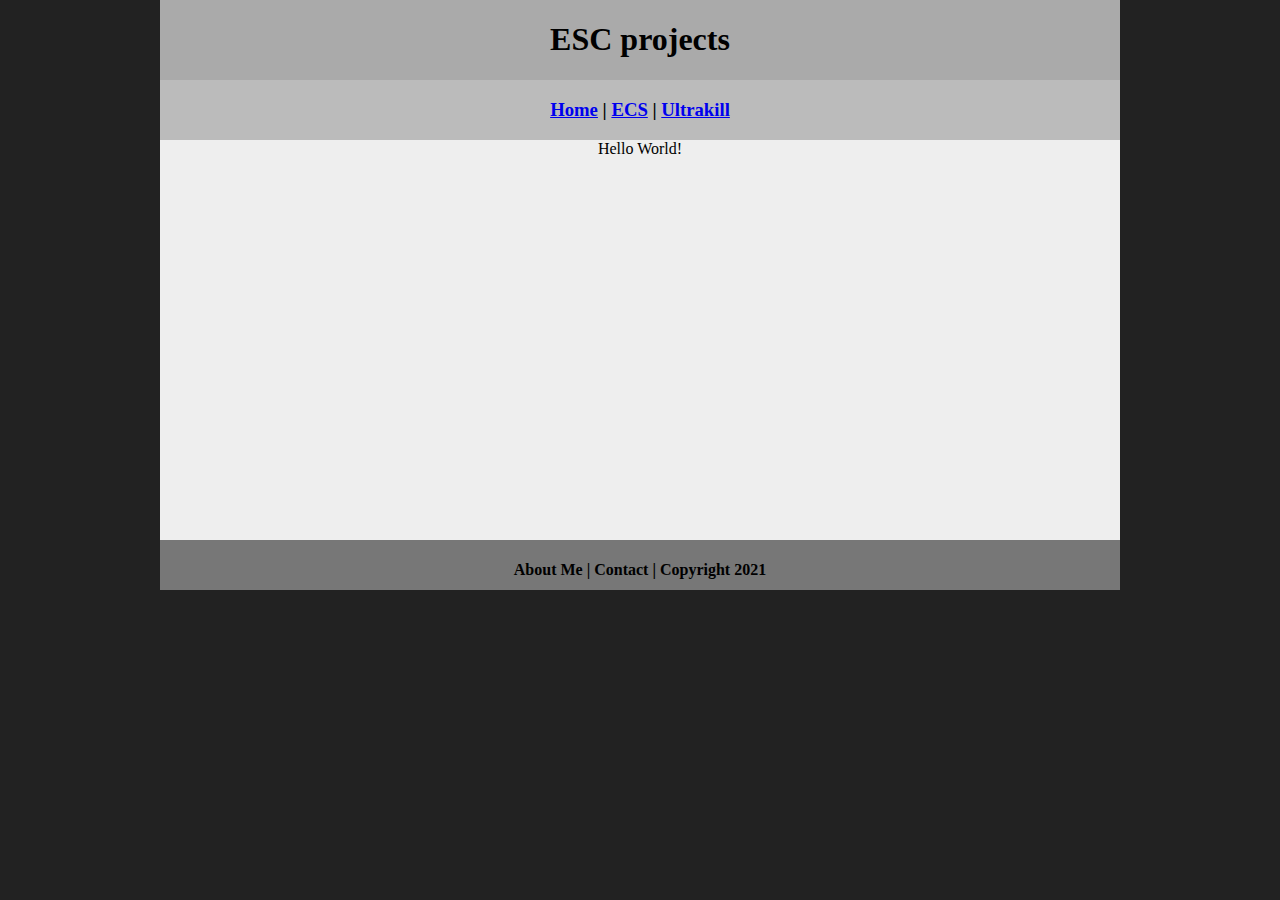
==== ecs/index.html @ 569a51e3 "Update index.html" ====
<!DOCTYPE html>
<html class="homePage">
<head>
	<!-- This is a comment! Text here will be ignored by the browser. -->
	<meta charset="UTF-8">
	<title>ECS projects</title>
	<link href="../myCSS.css" rel="stylesheet" type="text/css">
</head>
<body>
<div class="container">
  <div class="header">
  	<h1>ESC projects</h1>
  </div>
  <div class="nav">
    <h3> <a href="index.html">Home</a> | <a href="ecs/index.html">ECS</a> | <a href="ultrakill/index.html">Ultrakill</a> </h3>
  </div>
  <div class="content">Hello World!</div>
  <div class="footer">
    <h4>About Me | Contact | Copyright 2021</h4>
  </div>
</div>
</body>
</html>
---- myCSS.css ----
@charset "UTF-8";
/* This is a comment! Text here will be ignored by the browser. */
body {
	margin: 0 auto;
}
.homePage {
	background: #222222;
}
.container {
	width: 960px;
	margin: 0 auto;
}
.header {
	background: #AAAAAA;
	text-align: center;
	margin: 0px;
	padding: 5;
	float: left;
	width: 100%;
	height: 80px;
	
}
.nav {
	background: #BBBBBB;
	margin: 0px;
	padding: 5;
	float: left;
	width: 100%;
	height: 60px;
	text-align: center;
}
.content {
	background: #EEEEEE;
	margin: 0px;
	float: left;
	width: 100%;
	height: 400px;
	text-align: center;
}
.footer {
	background: #777777;
	margin: 0px;
	float: left;
	width: 100%;
	height: 50px;
	text-align: center;
}
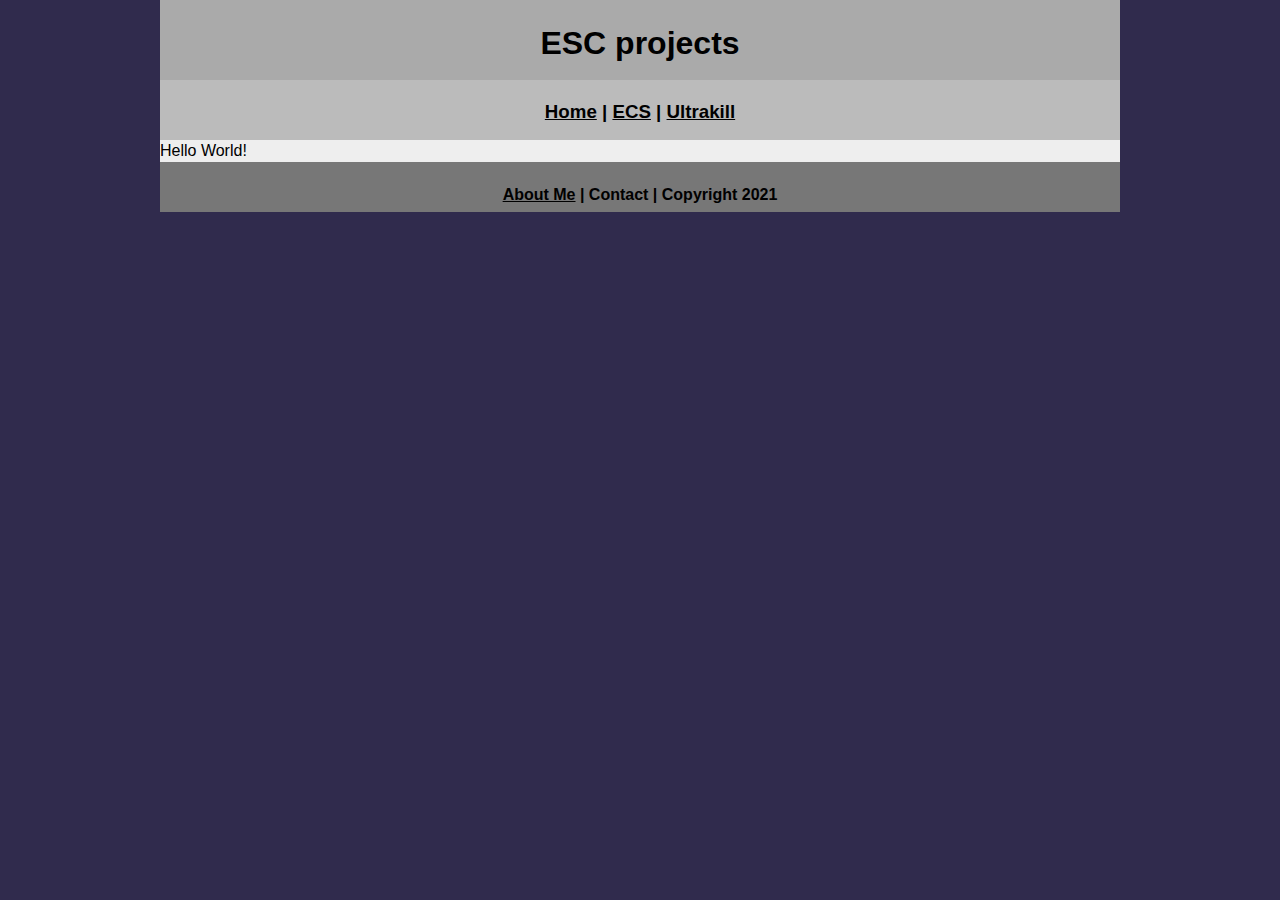
==== commit f50e9d87: "Update index.html" ====
--- a/ecs/index.html
+++ b/ecs/index.html
@@ -12,11 +12,11 @@
   	<h1>ESC projects</h1>
   </div>
   <div class="nav">
-    <h3> <a href="index.html">Home</a> | <a href="ecs/index.html">ECS</a> | <a href="ultrakill/index.html">Ultrakill</a> </h3>
+    <h3> <a href="../index.html">Home</a> | <a href="index.html">ECS</a> | <a href="../ultrakill/index.html">Ultrakill</a> </h3>
   </div>
   <div class="content">Hello World!</div>
   <div class="footer">
-    <h4>About Me | Contact | Copyright 2021</h4>
+    <h4> <a href="../aboutme.html">About Me</a> | Contact | Copyright 2021</h4>
   </div>
 </div>
 </body>
--- a/myCSS.css
+++ b/myCSS.css
@@ -1,10 +1,7 @@
 @charset "UTF-8";
 /* This is a comment! Text here will be ignored by the browser. */
-body {
-	margin: 0 auto;
-}
 .homePage {
-	background: #222222;
+	background: #302b4d;
 }
 .container {
 	width: 960px;
@@ -34,8 +31,7 @@
 	margin: 0px;
 	float: left;
 	width: 100%;
-	height: 400px;
-	text-align: center;
+	text-align: left;
 }
 .footer {
 	background: #777777;
@@ -44,4 +40,21 @@
 	width: 100%;
 	height: 50px;
 	text-align: center;
-}+} 
+body {
+     font: 100%/1.4 Verdana, Arial, Helvetica, sans-serif;
+     background-color: #000000;
+     margin: 0;
+     padding: 0;
+     color: #000;
+}
+
+a:link {
+     color: #000000;
+}
+a:visited {
+     color: #000;
+}
+a:hover, a:active, a:focus { 
+     text-decoration: underline;
+}
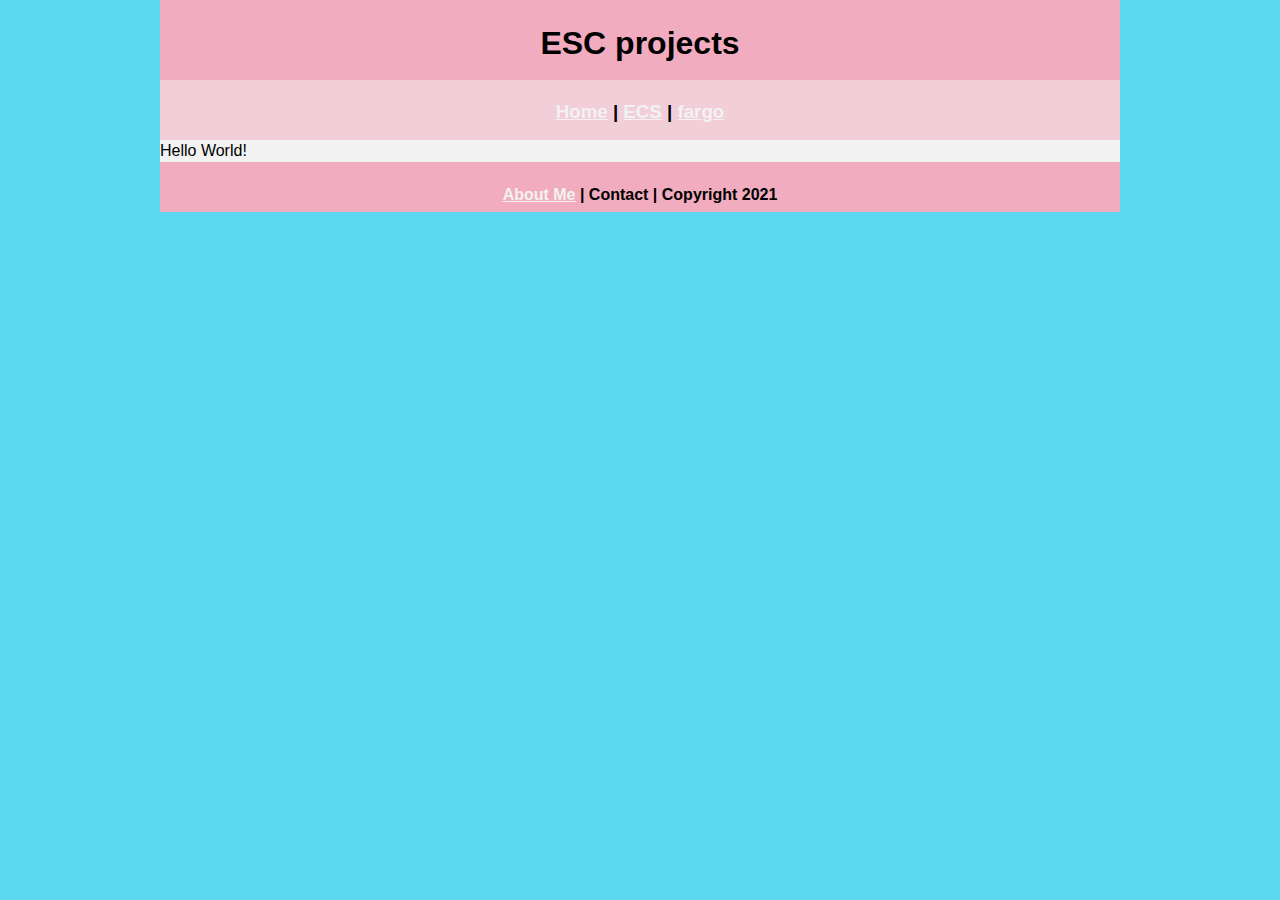
==== commit 0c4f3a01: "Update index.html" ====
--- a/ecs/index.html
+++ b/ecs/index.html
@@ -12,7 +12,7 @@
   	<h1>ESC projects</h1>
   </div>
   <div class="nav">
-    <h3> <a href="../index.html">Home</a> | <a href="index.html">ECS</a> | <a href="../ultrakill/index.html">Ultrakill</a> </h3>
+    <h3> <a href="../index.html">Home</a> | <a href="index.html">ECS</a> | <a href="../ultrakill/index.html">fargo</a> </h3>
   </div>
   <div class="content">Hello World!</div>
   <div class="footer">
--- a/myCSS.css
+++ b/myCSS.css
@@ -1,14 +1,14 @@
 @charset "UTF-8";
 /* This is a comment! Text here will be ignored by the browser. */
 .homePage {
-	background: #302b4d;
+	background: #5CD7F2;
 }
 .container {
 	width: 960px;
 	margin: 0 auto;
 }
 .header {
-	background: #AAAAAA;
+	background: #F2ACBF;
 	text-align: center;
 	margin: 0px;
 	padding: 5;
@@ -18,7 +18,7 @@
 	
 }
 .nav {
-	background: #BBBBBB;
+	background: #F2CED8;
 	margin: 0px;
 	padding: 5;
 	float: left;
@@ -27,14 +27,14 @@
 	text-align: center;
 }
 .content {
-	background: #EEEEEE;
+	background: #F2F2F2;
 	margin: 0px;
 	float: left;
 	width: 100%;
 	text-align: left;
 }
 .footer {
-	background: #777777;
+	background: #F2ACBF;
 	margin: 0px;
 	float: left;
 	width: 100%;
@@ -50,10 +50,10 @@
 }
 
 a:link {
-     color: #000000;
+     color: #F2F2F2;
 }
 a:visited {
-     color: #000;
+     color: #F2F2F2;
 }
 a:hover, a:active, a:focus { 
      text-decoration: underline;
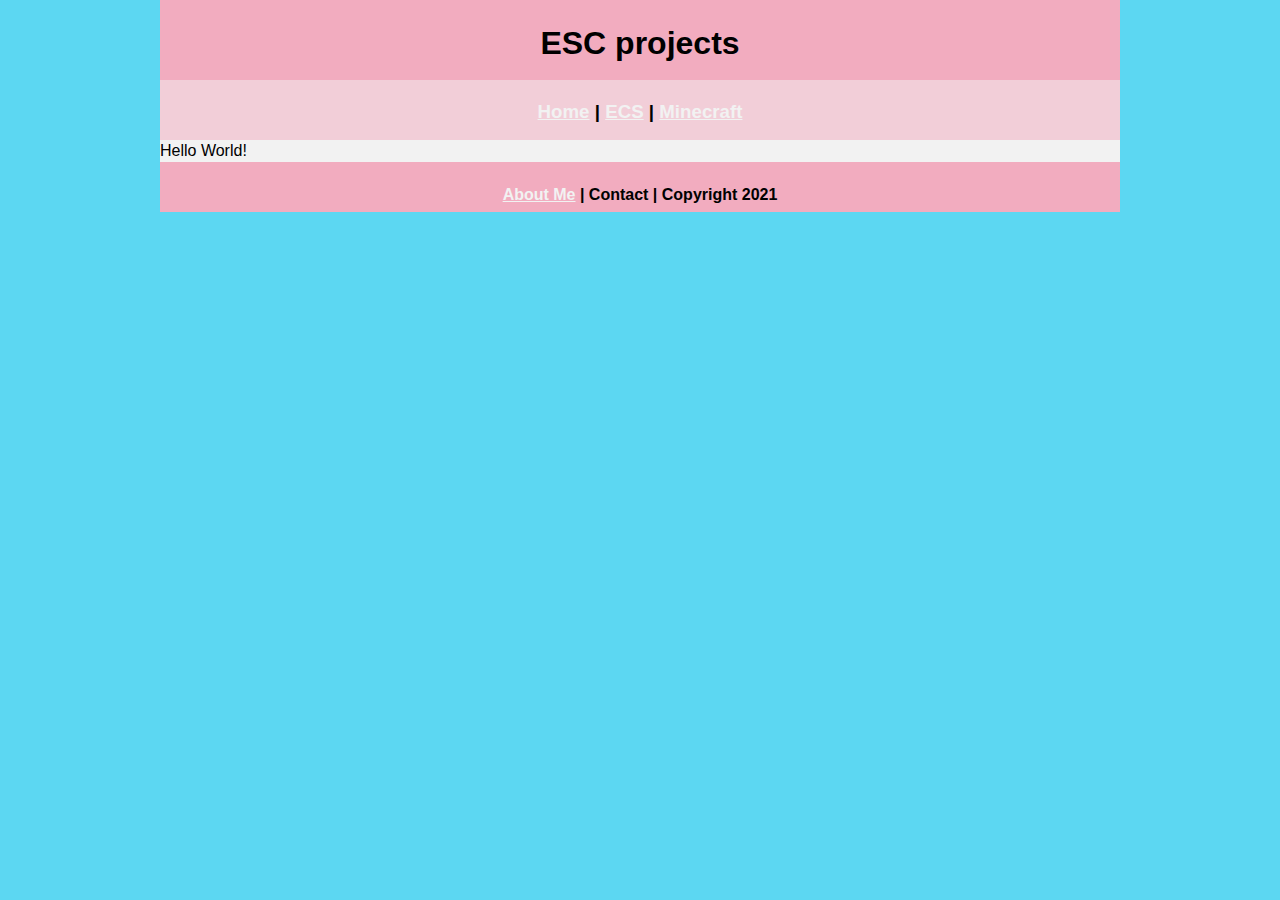
==== commit f1f605bb: "Update index.html" ====
--- a/ecs/index.html
+++ b/ecs/index.html
@@ -12,7 +12,7 @@
   	<h1>ESC projects</h1>
   </div>
   <div class="nav">
-    <h3> <a href="../index.html">Home</a> | <a href="index.html">ECS</a> | <a href="../ultrakill/index.html">fargo</a> </h3>
+    <h3> <a href="../index.html">Home</a> | <a href="index.html">ECS</a> | <a href="../ultrakill/index.html">Minecraft</a> </h3>
   </div>
   <div class="content">Hello World!</div>
   <div class="footer">
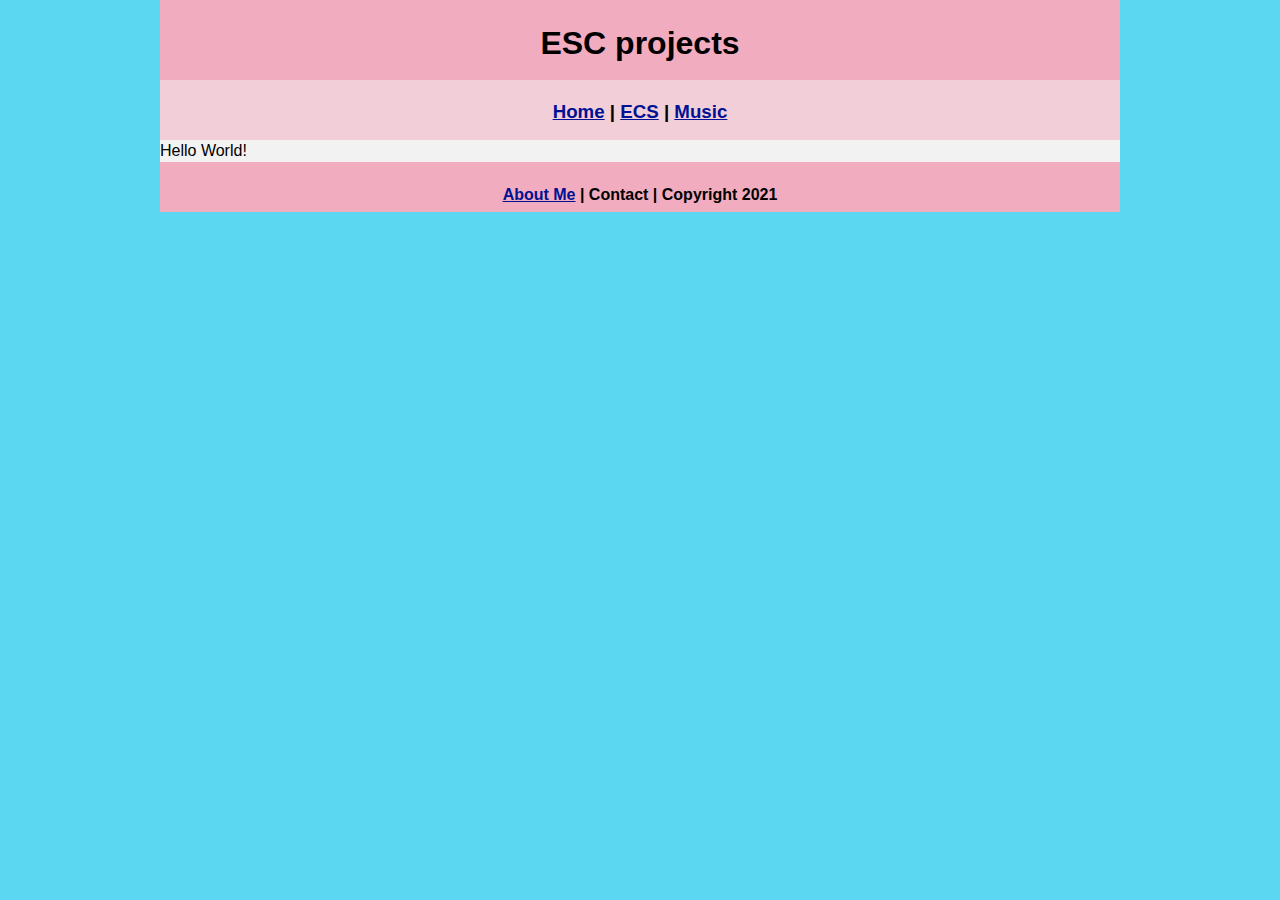
==== commit 50c00c98: "Update index.html" ====
--- a/ecs/index.html
+++ b/ecs/index.html
@@ -12,7 +12,7 @@
   	<h1>ESC projects</h1>
   </div>
   <div class="nav">
-    <h3> <a href="../index.html">Home</a> | <a href="index.html">ECS</a> | <a href="../ultrakill/index.html">Minecraft</a> </h3>
+    <h3> <a href="../index.html">Home</a> | <a href="index.html">ECS</a> | <a href="../ultrakill/index.html">Music</a> </h3>
   </div>
   <div class="content">Hello World!</div>
   <div class="footer">
--- a/myCSS.css
+++ b/myCSS.css
@@ -50,10 +50,10 @@
 }
 
 a:link {
-     color: #F2F2F2;
+     color: #001194;
 }
 a:visited {
-     color: #F2F2F2;
+     color: #001194;
 }
 a:hover, a:active, a:focus { 
      text-decoration: underline;
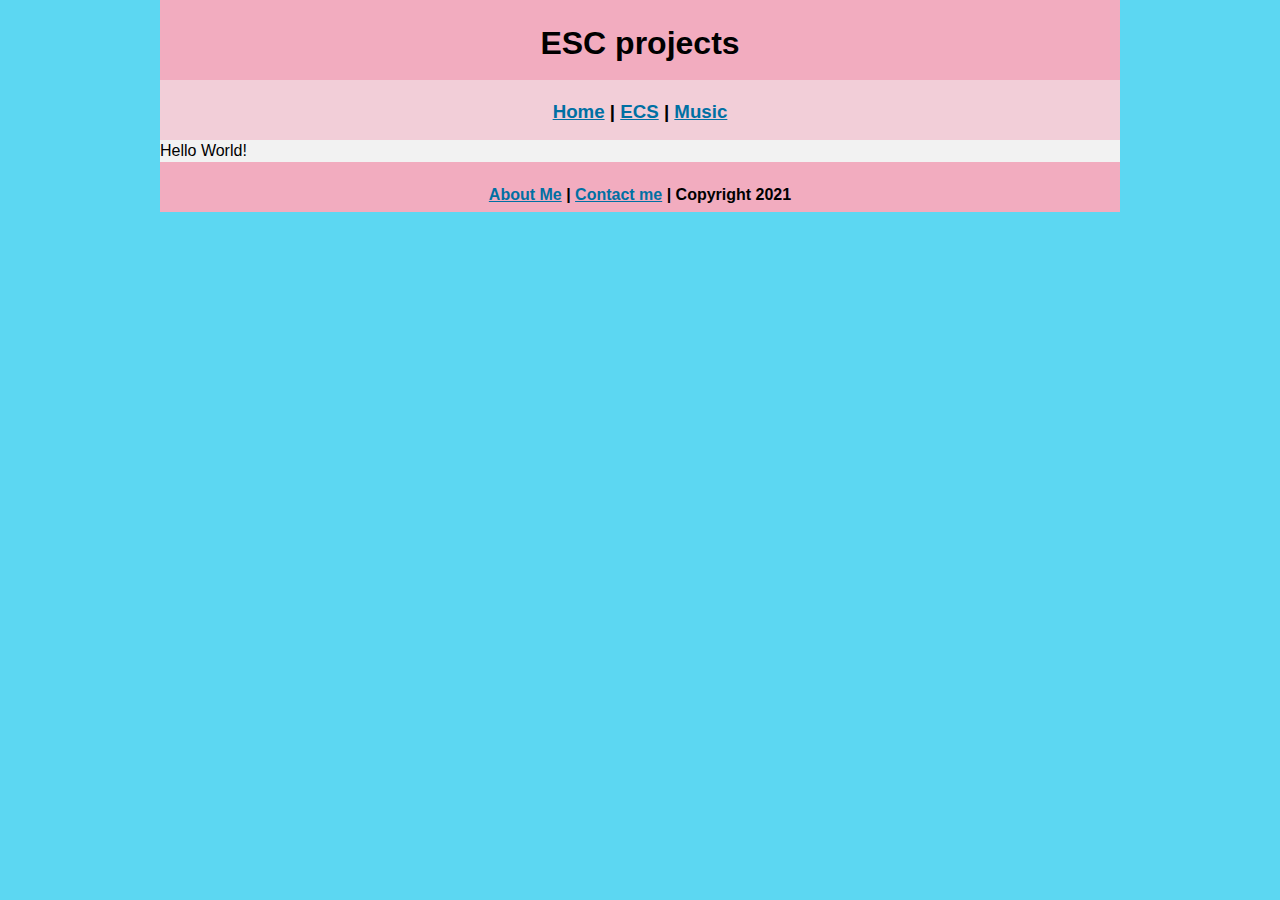
==== commit 26bd94ac: "Update index.html" ====
--- a/ecs/index.html
+++ b/ecs/index.html
@@ -16,7 +16,7 @@
   </div>
   <div class="content">Hello World!</div>
   <div class="footer">
-    <h4> <a href="../aboutme.html">About Me</a> | Contact | Copyright 2021</h4>
+    <h4> <a href="../aboutme.html">About Me</a> | <a href="mailto:unimportantperson07@gmail.com">Contact me</a> | Copyright 2021</h4>
   </div>
 </div>
 </body>
--- a/myCSS.css
+++ b/myCSS.css
@@ -50,10 +50,10 @@
 }
 
 a:link {
-     color: #001194;
+     color: #0070a3;
 }
 a:visited {
-     color: #001194;
+     color: #0070a3;
 }
 a:hover, a:active, a:focus { 
      text-decoration: underline;
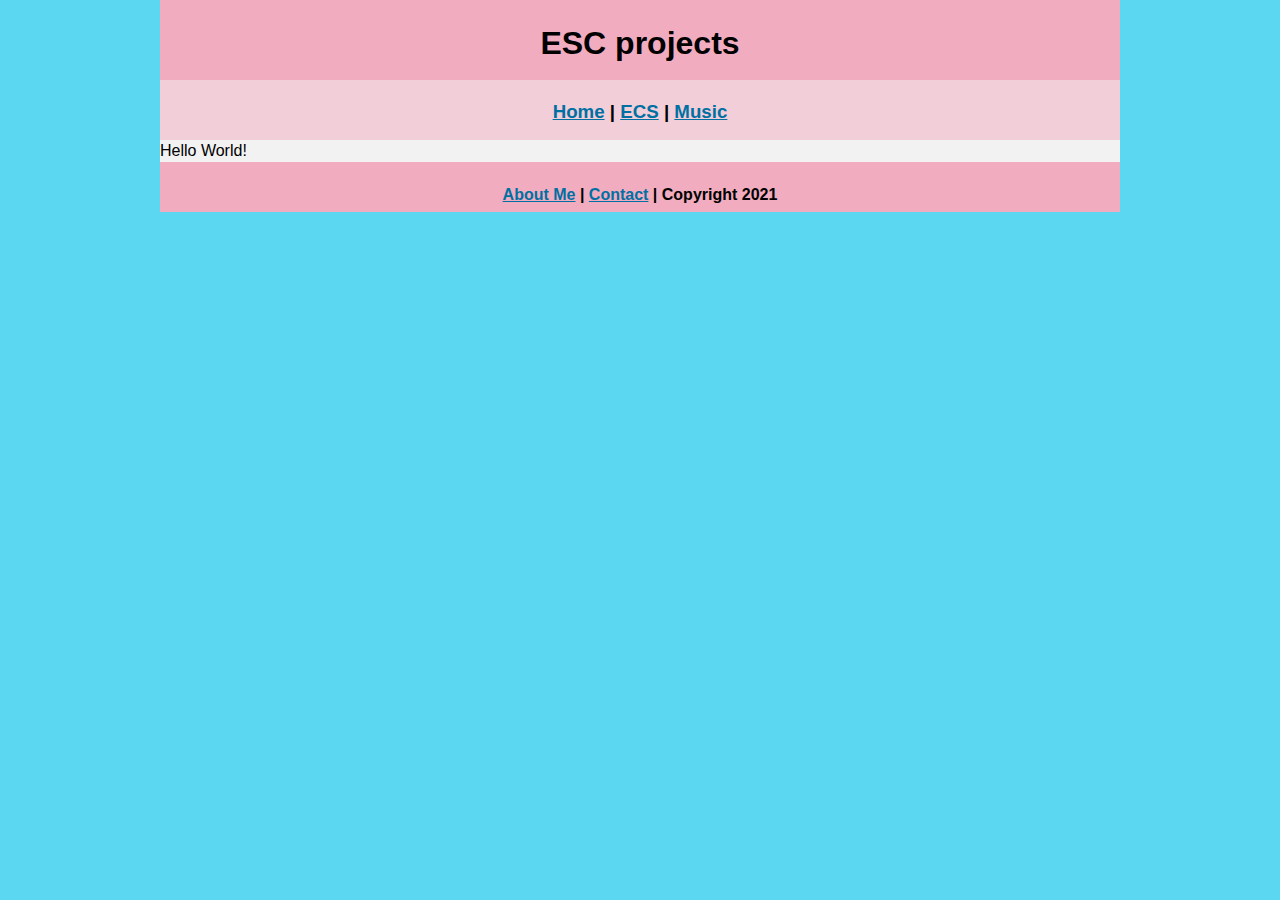
==== commit 139ae524: "Update index.html" ====
--- a/ecs/index.html
+++ b/ecs/index.html
@@ -16,7 +16,7 @@
   </div>
   <div class="content">Hello World!</div>
   <div class="footer">
-    <h4> <a href="../aboutme.html">About Me</a> | <a href="mailto:unimportantperson07@gmail.com">Contact me</a> | Copyright 2021</h4>
+    <h4> <a href="../aboutme.html">About Me</a> | <a href="mailto:unimportantperson07@gmail.com">Contact</a> | Copyright 2021</h4>
   </div>
 </div>
 </body>
